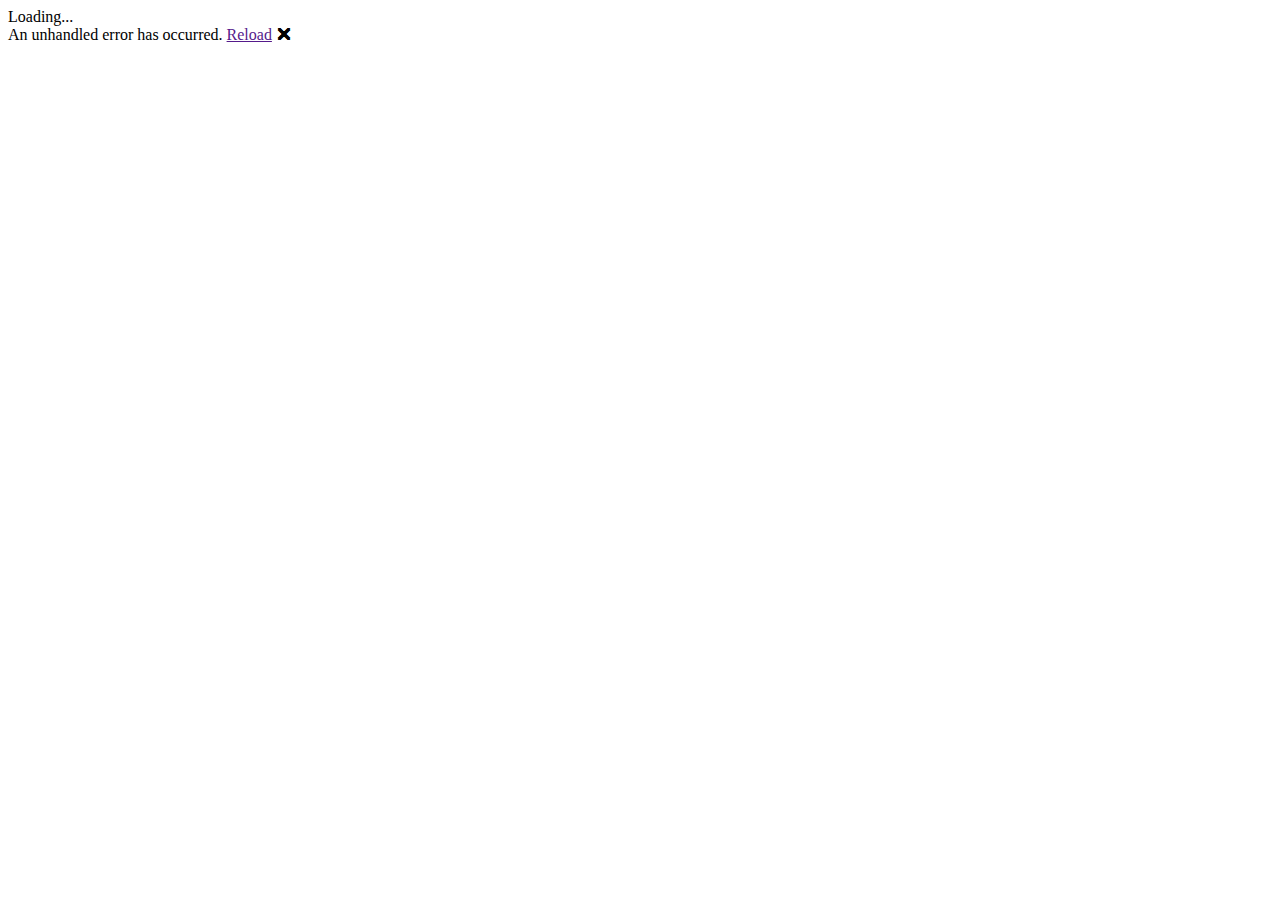
==== DynamoLeagueBlazor/Client/wwwroot/index.html @ 16a9e609 "Remove more stuff I don't need" ====
<!DOCTYPE html>
<html lang="en">

<head>
    <meta charset="utf-8" />
    <meta name="viewport" content="width=device-width, initial-scale=1.0, maximum-scale=1.0, user-scalable=no" />
    <title>DynamoLeagueBlazor</title>
    <base href="/" />
    <link rel="stylesheet" href="_content/Radzen.Blazor/css/default-base.css">
    <!-- TODO: Host locally. -->
    <link href="https://cdn.jsdelivr.net/npm/bootstrap@5.0.2/dist/css/bootstrap.min.css" rel="stylesheet" integrity="sha384-EVSTQN3/azprG1Anm3QDgpJLIm9Nao0Yz1ztcQTwFspd3yD65VohhpuuCOmLASjC" crossorigin="anonymous">
    <link href="css/app.css" rel="stylesheet" />
    <link href="DynamoLeagueBlazor.Client.styles.css" rel="stylesheet" />
    <link href="manifest.json" rel="manifest" />
    <link rel="apple-touch-icon" sizes="512x512" href="icon-512.png" />
    <link rel="apple-touch-icon" sizes="192x192" href="icon-192.png" />
</head>

<body>
    <div id="app">Loading...</div>

    <div id="blazor-error-ui">
        An unhandled error has occurred.
        <a href="" class="reload">Reload</a>
        <a class="dismiss">🗙</a>
    </div>
    <script src="_content/Microsoft.AspNetCore.Components.WebAssembly.Authentication/AuthenticationService.js"></script>
    <script src="_content/Radzen.Blazor/Radzen.Blazor.js"></script>
    <script src="_framework/blazor.webassembly.js"></script>
    <script>navigator.serviceWorker.register('service-worker.js');</script>
</body>

</html>
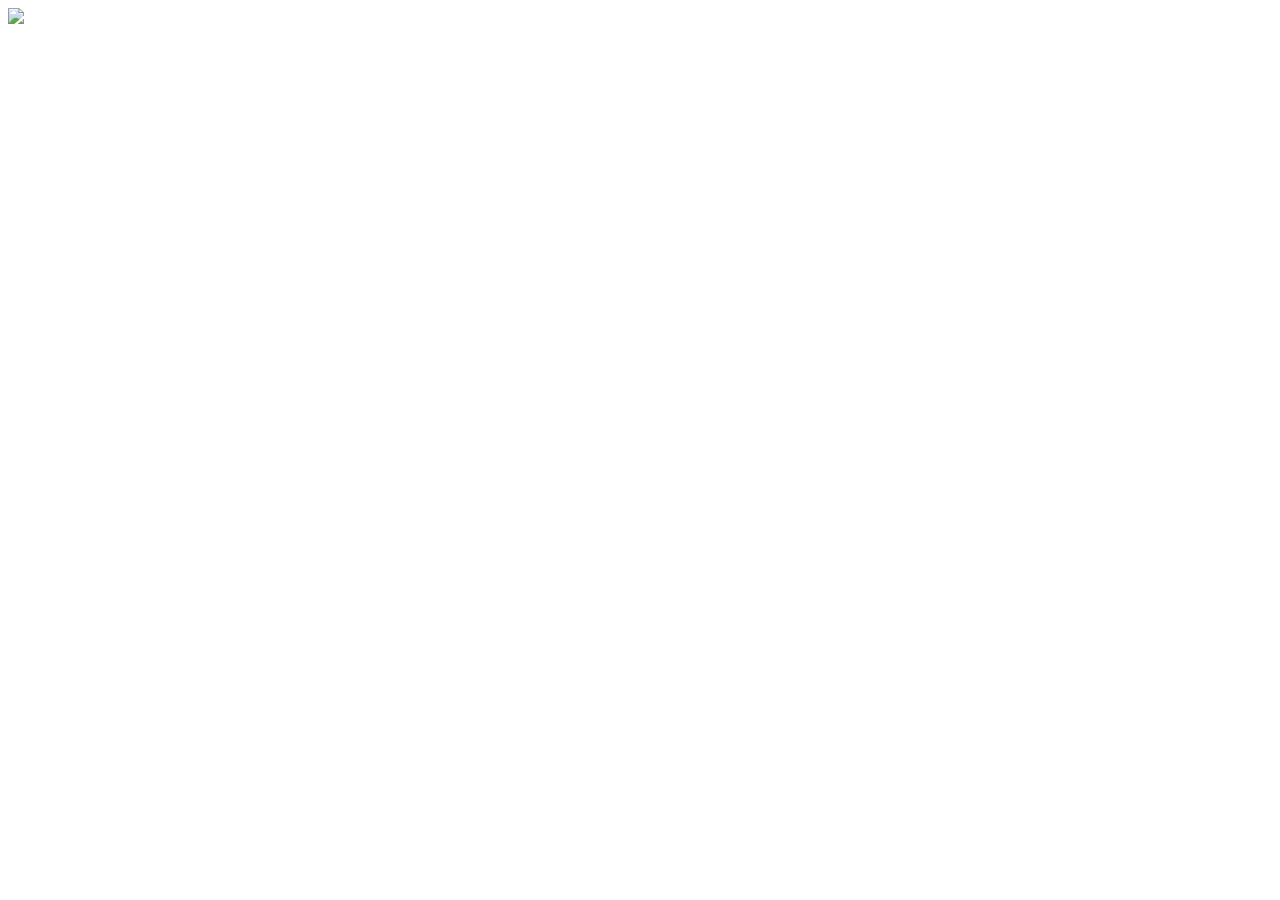
==== commit e4cd2f3f: "update metadata" ====
--- a/DynamoLeagueBlazor/Client/wwwroot/index.html
+++ b/DynamoLeagueBlazor/Client/wwwroot/index.html
@@ -4,28 +4,28 @@
 <head>
     <meta charset="utf-8" />
     <meta name="viewport" content="width=device-width, initial-scale=1.0, maximum-scale=1.0, user-scalable=no" />
-    <title>DynamoLeagueBlazor</title>
+    <title>Dynamo League</title>
     <base href="/" />
-    <link rel="stylesheet" href="_content/Radzen.Blazor/css/default-base.css">
     <!-- TODO: Host locally. -->
-    <link href="https://cdn.jsdelivr.net/npm/bootstrap@5.0.2/dist/css/bootstrap.min.css" rel="stylesheet" integrity="sha384-EVSTQN3/azprG1Anm3QDgpJLIm9Nao0Yz1ztcQTwFspd3yD65VohhpuuCOmLASjC" crossorigin="anonymous">
+    <link href="https://fonts.googleapis.com/css?family=Roboto:300,400,500,700&display=swap" rel="stylesheet" />
+    <link href="_content/MudBlazor/MudBlazor.min.css" rel="stylesheet" />
     <link href="css/app.css" rel="stylesheet" />
     <link href="DynamoLeagueBlazor.Client.styles.css" rel="stylesheet" />
     <link href="manifest.json" rel="manifest" />
-    <link rel="apple-touch-icon" sizes="512x512" href="icon-512.png" />
-    <link rel="apple-touch-icon" sizes="192x192" href="icon-192.png" />
+    <link rel="apple-touch-icon" sizes="512x181" href="icon-512.png" />
+    <link rel="icon" href="favicon.ico">
 </head>
 
 <body>
-    <div id="app">Loading...</div>
-
-    <div id="blazor-error-ui">
-        An unhandled error has occurred.
-        <a href="" class="reload">Reload</a>
-        <a class="dismiss">🗙</a>
+    <div id="app">
+        <div id="loading">
+            <img src="logo.png" />
+            <br /> <br /> <br />
+            <div class="loader"></div>
+        </div>
     </div>
     <script src="_content/Microsoft.AspNetCore.Components.WebAssembly.Authentication/AuthenticationService.js"></script>
-    <script src="_content/Radzen.Blazor/Radzen.Blazor.js"></script>
+    <script src="_content/MudBlazor/MudBlazor.min.js"></script>
     <script src="_framework/blazor.webassembly.js"></script>
     <script>navigator.serviceWorker.register('service-worker.js');</script>
 </body>
--- a/DynamoLeagueBlazor/Client/wwwroot/css/app.css
+++ b/DynamoLeagueBlazor/Client/wwwroot/css/app.css
@@ -0,0 +1,35 @@
+﻿/* TODO: Add local version for offline */
+@import url('https://fonts.googleapis.com/css?family=Graduate|Open+Sans:300&display=swap');
+
+@keyframes spin-animation {
+    0% {
+        transform: rotate(360deg);
+    }
+
+    100% {
+        transform: rotate(0deg);
+    }
+}
+
+.grow {
+    transition: all .2s ease-in-out;
+}
+
+.grow:hover {
+    transform: scale(1.01);
+}
+
+.grow:hover .mud-card {
+    box-shadow: 0px 0px 10px 0px rgba(89,74,226,0.55);
+}
+
+/* MudBlazor overrides */
+
+.mud-card-header .mud-card-header-actions {
+    align-self: initial !important;
+}
+
+.mud-nav-link-text {
+    font-family: "Graduate", sans-serif;
+    text-transform: uppercase;
+}